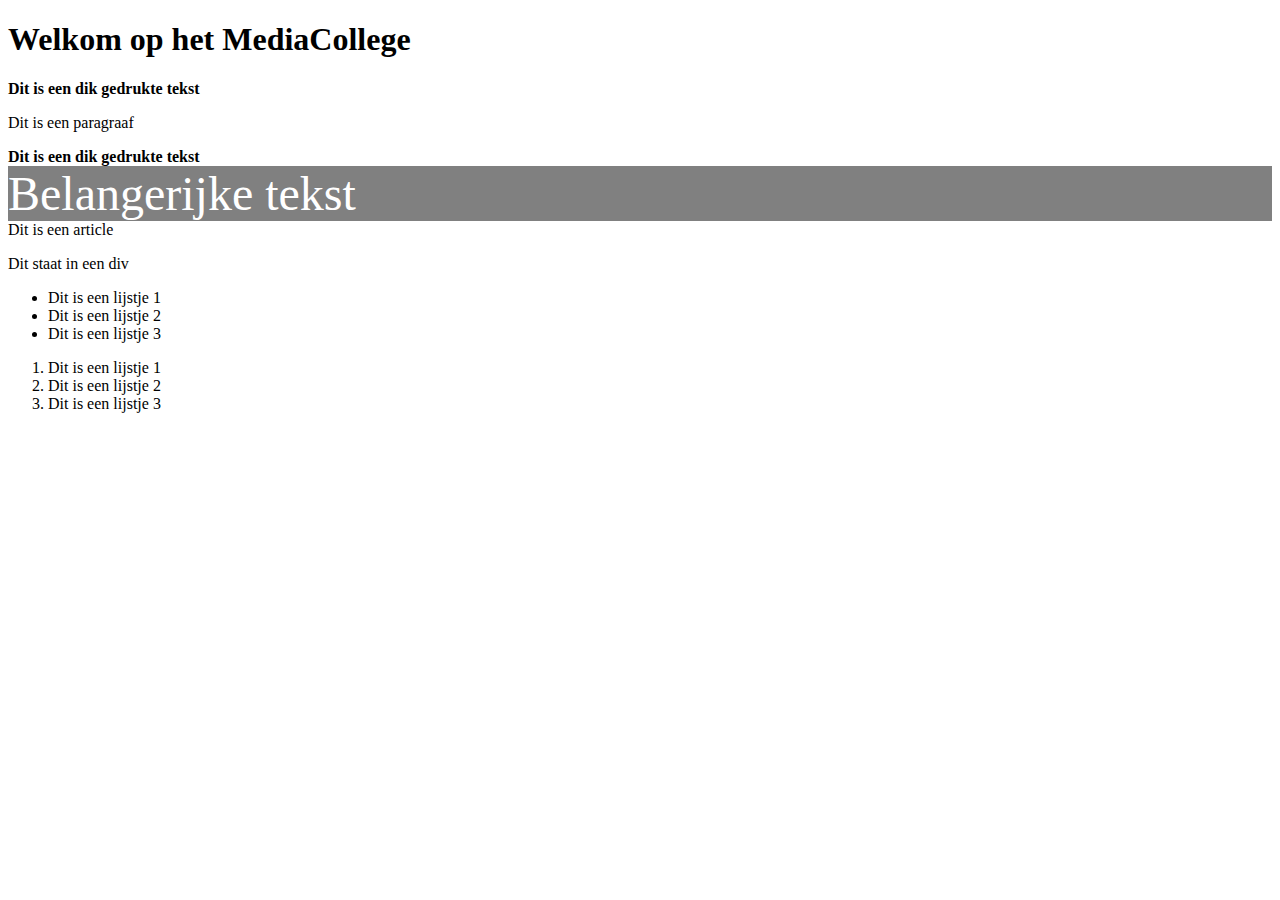
==== Les 1/index.html @ 61b01bb5 "Les 1" ====
<!DOCTYPE html>
<html lang="en">
<head>
    <meta charset="UTF-8">
    <meta name="viewport" content="width=device-width, initial-scale=1.0">
    <title>Les 1</title>
</head>
<body>
    <h1>Welkom op het MediaCollege</h1>

    <strong>Dit is een dik gedrukte tekst</strong>
    <p>Dit is een paragraaf</p>
    <strong>Dit is een dik gedrukte tekst</strong>

    <section style="color: white;font-size: 48px;background-color: gray;">Belangerijke tekst</section>
    <article>Dit is een article</article>

    <div>
        <p>Dit staat in een div</p>
    </div>

    <ul>
        <li>Dit is een lijstje 1</li>
        <li>Dit is een lijstje 2</li>
        <li>Dit is een lijstje 3</li>
    </ul>

    <ol>
        <li>Dit is een lijstje 1</li>
        <li>Dit is een lijstje 2</li>
        <li>Dit is een lijstje 3</li>
    </ol>
</body>
</html>
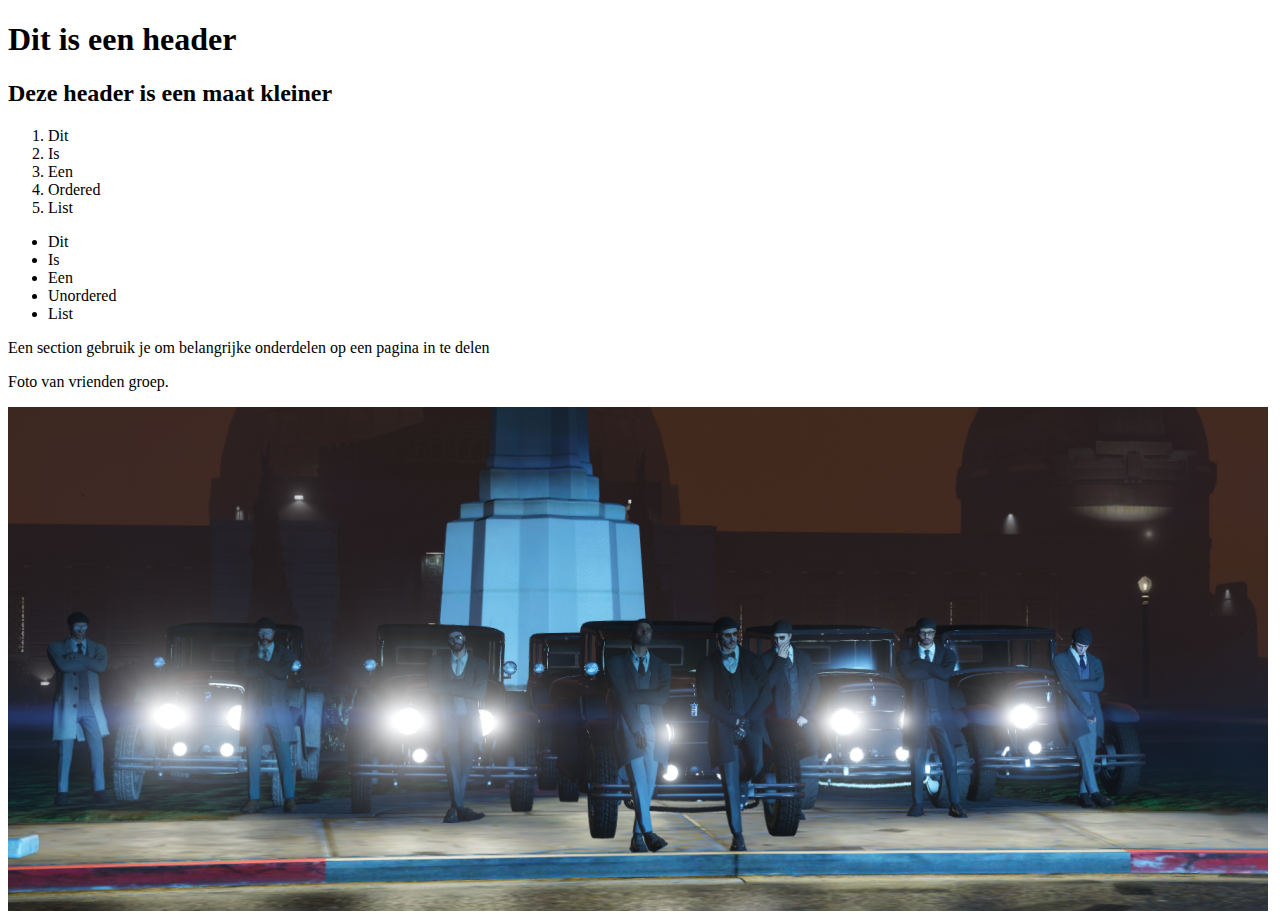
==== commit 9e8eddab: "Les 1" ====
--- a/Les 1/index.html
+++ b/Les 1/index.html
@@ -3,32 +3,29 @@
 <head>
     <meta charset="UTF-8">
     <meta name="viewport" content="width=device-width, initial-scale=1.0">
-    <title>Les 1</title>
+    <title>Deep Dive</title>
+    <link rel="stylesheet" href="Files/style.css">
 </head>
 <body>
-    <h1>Welkom op het MediaCollege</h1>
+    <h1>Dit is een header</h1>
+    <h2>Deze header is een maat kleiner</h2>
+    <ol>
+        <li>Dit</li>
+        <li>Is</li>
+        <li>Een</li>
+        <li>Ordered</li>
+        <li>List</li>
+    </ol>
+    <ul>
+        <li>Dit</li>
+        <li>Is</li>
+        <li>Een</li>
+        <li>Unordered</li>
+        <li>List</li>
+    </ul>
+    <article>Een section gebruik je om belangrijke onderdelen op een pagina in te delen</article>
 
-    <strong>Dit is een dik gedrukte tekst</strong>
-    <p>Dit is een paragraaf</p>
-    <strong>Dit is een dik gedrukte tekst</strong>
-
-    <section style="color: white;font-size: 48px;background-color: gray;">Belangerijke tekst</section>
-    <article>Dit is een article</article>
-
-    <div>
-        <p>Dit staat in een div</p>
-    </div>
-
-    <ul>
-        <li>Dit is een lijstje 1</li>
-        <li>Dit is een lijstje 2</li>
-        <li>Dit is een lijstje 3</li>
-    </ul>
-
-    <ol>
-        <li>Dit is een lijstje 1</li>
-        <li>Dit is een lijstje 2</li>
-        <li>Dit is een lijstje 3</li>
-    </ol>
+    <p>Foto van vrienden groep.</p>
+    <img src="@peaky4.png">
 </body>
 </html>